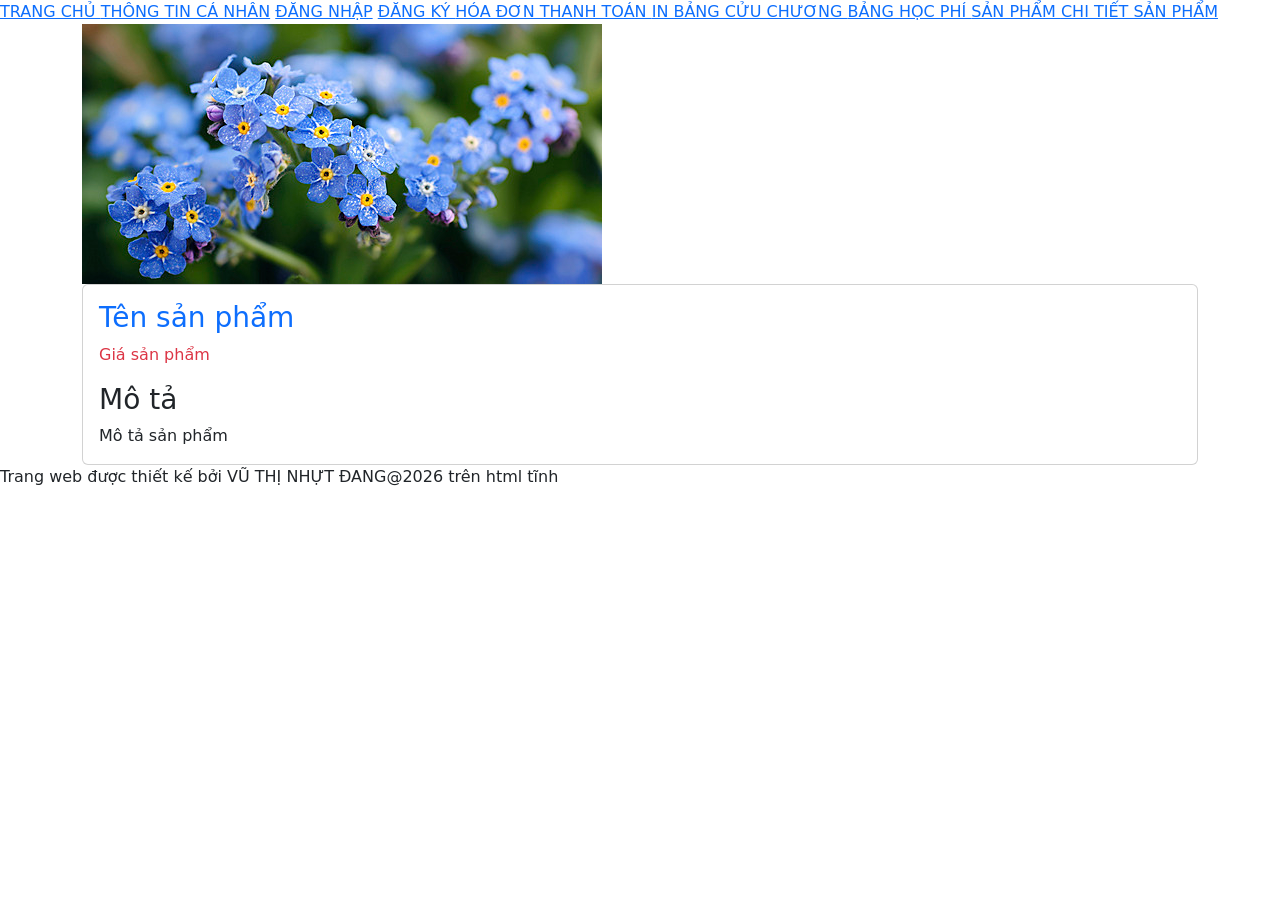
==== html/detail.html @ 3b925291 "update" ====
<!DOCTYPE html>
<html lang="vi">
<head>
  <meta charset="utf-8">
  <title> SẢN PHẨM </title>
  <link rel="stylesheet" href="../css/style9.css">
  <link href="https://cdn.jsdelivr.net/npm/bootstrap@5.3.8/dist/css/bootstrap.min.css" rel="stylesheet">
  <script src="https://cdn.jsdelivr.net/npm/bootstrap@5.3.8/dist/js/bootstrap.bundle.min.js"></script>
  
  <script src="../js/lib.js" defer></script>
</head>
<body>
<nav>
		<a class="thanhba" href="../index.html">TRANG CHỦ </a>
		<a class="thanhba" href="page1.html">THÔNG TIN CÁ NHÂN</a> 
  		<a class="thanhba" href="page2.html">ĐĂNG NHẬP</a> 
  		<a class="thanhba" href="page3.html"> ĐĂNG KÝ </a>
		<a class="thanhba" href="page4.html"> HÓA ĐƠN THANH TOÁN </a>
		<a class="thanhba" href="page5.html"> IN BẢNG CỬU CHƯƠNG </a>
		<a class="thanhba" href="page6.html"> BẢNG HỌC PHÍ </a>
		<a class="thanhba" href="page7.html"> SẢN PHẨM </a>
        <a class="thanhba" href="page8.html"> CHI TIẾT SẢN PHẨM </a>
</nav>

<div class="container">
    <div class = "Row">
        <div  class = "col-sm-4">
            <img id = "p-image" src ="../assets/hinh3.jpg " alt =""> 

        </div>
        <div class =" col-m-6 card">
           <div class = "card-body">
                <h3 id = "p-name" class =" card-title text-primary"> Tên sản phẩm </h3>
                <p class = "card-tile text-danger fw-b "id = "p-price" >Giá sản phẩm</p>
                <h3>Mô tả</h3>
                <p class = "card-text  "id = "p-description" >Mô tả sản phẩm</p>
           </div>
        </div>
        
    </div>
</div>
  

<script>
  const urlParams = new URLSearchParams(window.location.search);
  const productId = urlParams.get("id");

  const product = productDatabase.find(p => p.id === Number(productId));

  if (product) {
    document.getElementById("p-name").innerText = product.name;
    document.getElementById("p-price").innerText = product.price.toLocaleString() + " VND";
    document.getElementById("p-image").src = product.img;
    document.getElementById("p-image").alt = product.name;

    document.getElementById("p-description").innerText = product.desc; // ✅ sửa id và field name
  }
</script>

  <footer> Trang web được thiết kế bởi VŨ THỊ NHỰT ĐANG@2026 trên html tĩnh</footer>
	</body>
</html>
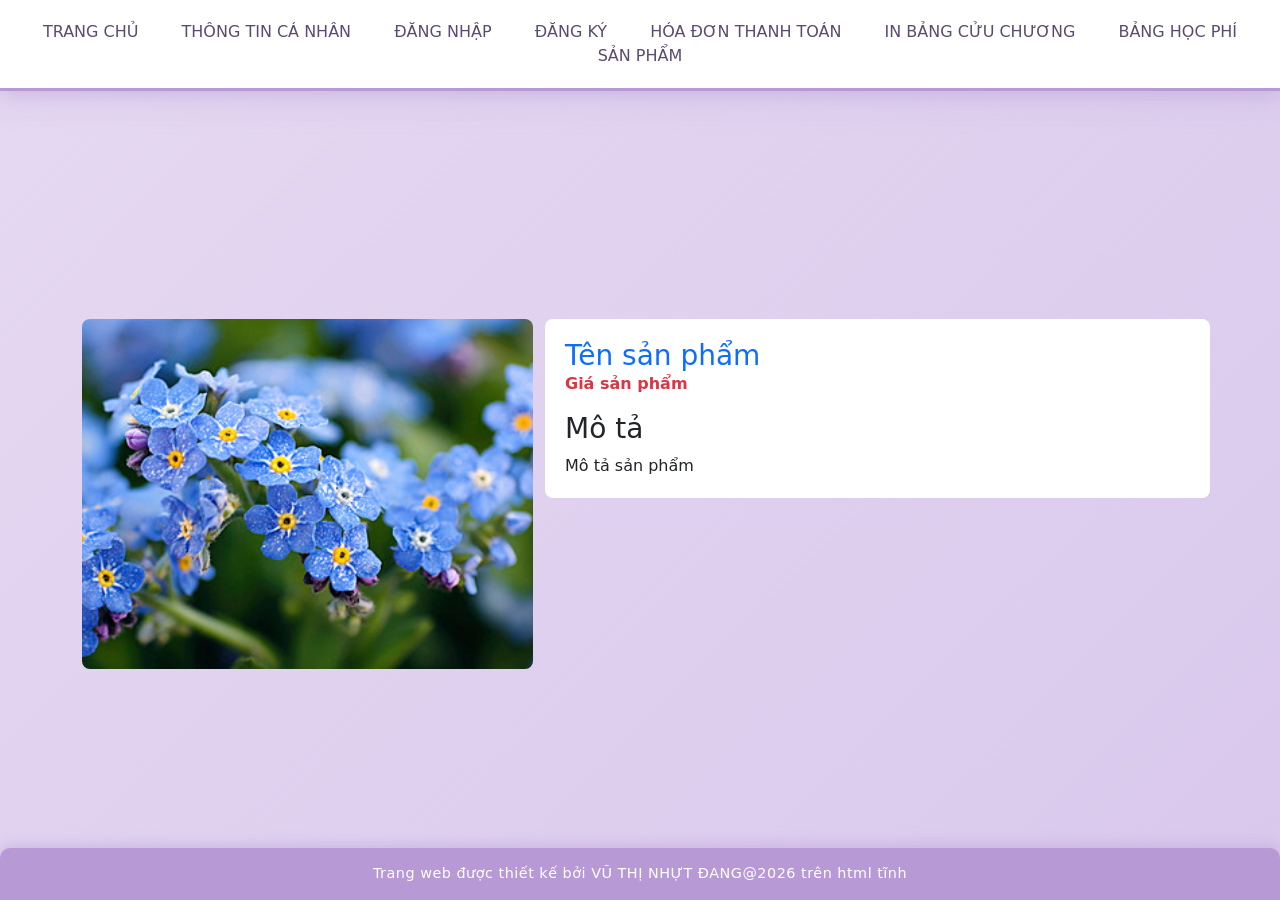
==== commit 54942d8f: "update" ====
--- a/html/detail.html
+++ b/html/detail.html
@@ -3,11 +3,11 @@
 <head>
   <meta charset="utf-8">
   <title> SẢN PHẨM </title>
-  <link rel="stylesheet" href="../css/style9.css">
+  <link rel="stylesheet" href="../css/style_detail.css">
   <link href="https://cdn.jsdelivr.net/npm/bootstrap@5.3.8/dist/css/bootstrap.min.css" rel="stylesheet">
   <script src="https://cdn.jsdelivr.net/npm/bootstrap@5.3.8/dist/js/bootstrap.bundle.min.js"></script>
   
-  <script src="../js/lib.js" defer></script>
+  <script src="../js/lib.js"></script>
 </head>
 <body>
 <nav>
@@ -19,24 +19,23 @@
 		<a class="thanhba" href="page5.html"> IN BẢNG CỬU CHƯƠNG </a>
 		<a class="thanhba" href="page6.html"> BẢNG HỌC PHÍ </a>
 		<a class="thanhba" href="page7.html"> SẢN PHẨM </a>
-        <a class="thanhba" href="page8.html"> CHI TIẾT SẢN PHẨM </a>
+     
 </nav>
 
-<div class="container">
-    <div class = "Row">
-        <div  class = "col-sm-4">
-            <img id = "p-image" src ="../assets/hinh3.jpg " alt =""> 
-
+<div class="container mt-5">
+    <div class="row align-items-start">
+        <div class="col-md-5">
+            <img id="p-image" src="../assets/hinh3.jpg" alt="" 
+                 style="width:100%; height:350px; object-fit:cover; border-radius:8px;">
         </div>
-        <div class =" col-m-6 card">
-           <div class = "card-body">
-                <h3 id = "p-name" class =" card-title text-primary"> Tên sản phẩm </h3>
-                <p class = "card-tile text-danger fw-b "id = "p-price" >Giá sản phẩm</p>
+       <div class="col-md-7" style="background: white; border-radius: 8px; padding: 20px;">
+            <div class="card-body">
+                <h3 id="p-name" class="card-title text-primary">Tên sản phẩm</h3>
+                <p class="card-text text-danger fw-bold" id="p-price">Giá sản phẩm</p>
                 <h3>Mô tả</h3>
-                <p class = "card-text  "id = "p-description" >Mô tả sản phẩm</p>
-           </div>
+                <p class="card-text" id="p-description">Mô tả sản phẩm</p>
+            </div>
         </div>
-        
     </div>
 </div>
   
--- a/css/style_detail.css
+++ b/css/style_detail.css
@@ -0,0 +1,50 @@
+body {
+  font-family: 'Segoe UI', Tahoma, sans-serif;
+  background: linear-gradient(135deg, #e6d9f2, #d9c8ec); /* nền tím pastel nhạt */
+  color: #333;
+  min-height: 100vh;
+  display: flex;
+  flex-direction: column;
+  justify-content: space-between;
+  margin: 0;
+}
+
+/* Thanh điều hướng */
+nav {
+  background: #ffffff;
+  padding: 20px;
+  text-align: center;
+  border-bottom: 3px solid #b799d6; /* viền tím của footer */
+  box-shadow: 0 0 20px rgba(183, 153, 214, 0.5),
+              0 0 40px rgba(183, 153, 214, 0.3);
+}
+
+nav .thanhba {
+  text-decoration: none;
+  color: #5a4b6f;
+  font-weight: 400;
+  margin: 5px;
+  padding: 8px 14px;
+  border-radius: 8px;
+  transition: all 0.3s ease;
+}
+
+nav .thanhba:hover {
+  background: #f3ecfa;
+  color: #7b4ca0;
+}
+
+
+/* Footer */
+footer {
+  background-color: #b799d6; /* giữ nguyên màu tím pastel đậm */
+  color: #fff;
+  text-align: center;
+  padding: 15px;
+  font-size: 0.9rem;
+  letter-spacing: 0.5px;
+  border-top-left-radius: 10px;
+  border-top-right-radius: 10px;
+  box-shadow: 0 -4px 12px rgba(183, 153, 214, 0.4);
+}
+
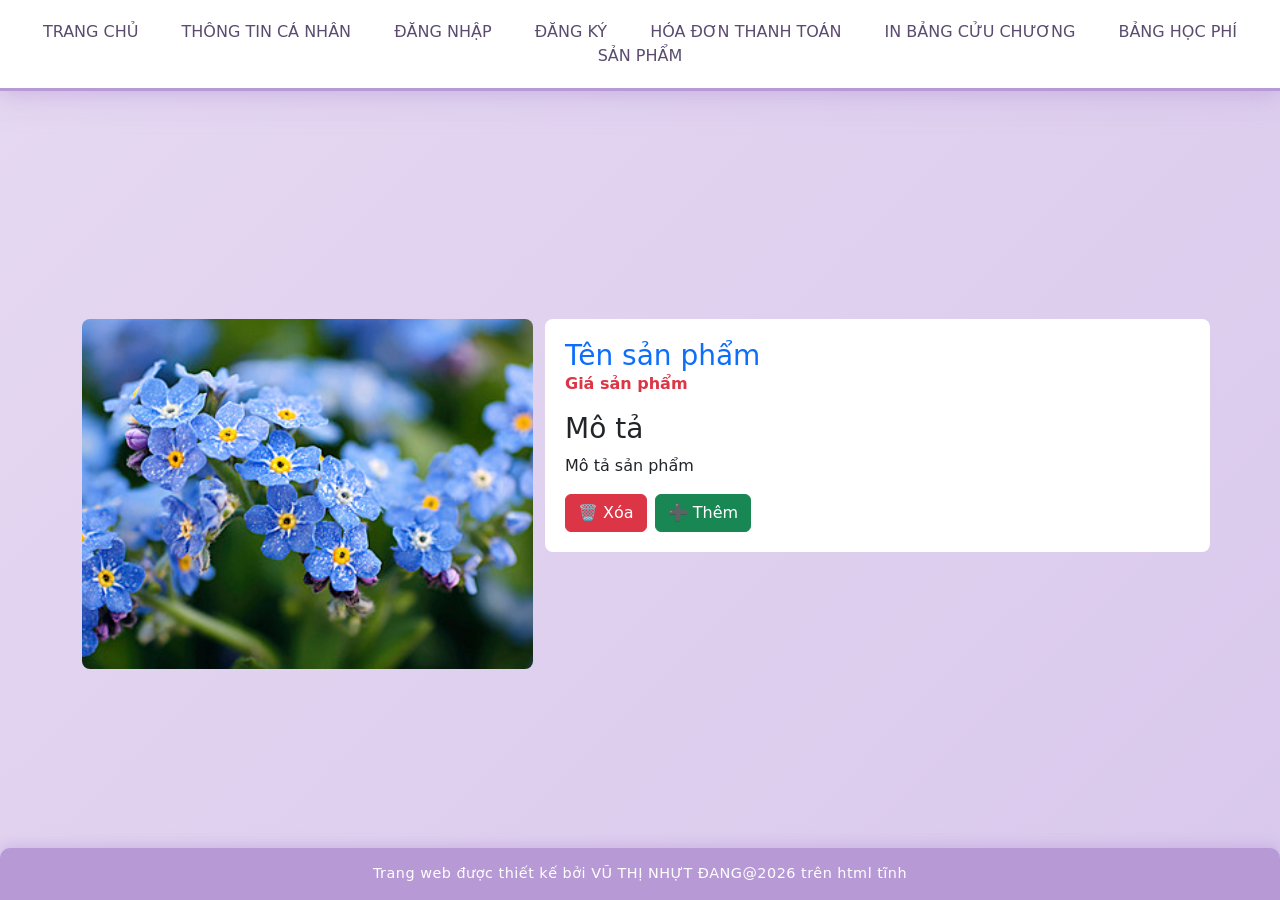
==== commit 859acb95: "update" ====
--- a/html/detail.html
+++ b/html/detail.html
@@ -2,7 +2,7 @@
 <html lang="vi">
 <head>
   <meta charset="utf-8">
-  <title> SẢN PHẨM </title>
+  <title> CHI TIẾT SẢN PHẨM </title>
   <link rel="stylesheet" href="../css/style_detail.css">
   <link href="https://cdn.jsdelivr.net/npm/bootstrap@5.3.8/dist/css/bootstrap.min.css" rel="stylesheet">
   <script src="https://cdn.jsdelivr.net/npm/bootstrap@5.3.8/dist/js/bootstrap.bundle.min.js"></script>
@@ -34,6 +34,10 @@
                 <p class="card-text text-danger fw-bold" id="p-price">Giá sản phẩm</p>
                 <h3>Mô tả</h3>
                 <p class="card-text" id="p-description">Mô tả sản phẩm</p>
+<div class="mt-3 d-flex gap-2">
+  <button id="btn-xoa" class="btn btn-danger" onclick="handleXoa()">🗑 Xóa</button>
+  <a href="them-sp.html" class="btn btn-success">➕ Thêm</a>
+</div>
             </div>
         </div>
     </div>
@@ -42,18 +46,35 @@
 
 <script>
   const urlParams = new URLSearchParams(window.location.search);
-  const productId = urlParams.get("id");
-
-  const product = productDatabase.find(p => p.id === Number(productId));
+  const productId = Number(urlParams.get("id"));
+  const addedProducts = JSON.parse(localStorage.getItem("shopAddedProducts") || "[]");
+const allProducts = [...productDatabase, ...addedProducts];
+const product = allProducts.find(p => p.id === productId);
 
   if (product) {
     document.getElementById("p-name").innerText = product.name;
     document.getElementById("p-price").innerText = product.price.toLocaleString() + " VND";
     document.getElementById("p-image").src = product.img;
     document.getElementById("p-image").alt = product.name;
+    document.getElementById("p-description").innerText = product.desc;
+  }
 
-    document.getElementById("p-description").innerText = product.desc; // ✅ sửa id và field name
+  function capNhatNut() {
+    const deletedIds = JSON.parse(localStorage.getItem("shopDeletedIds") || "[]");
+    document.getElementById("btn-xoa").disabled = deletedIds.includes(productId);
   }
+
+  function handleXoa() {
+    const deletedIds = JSON.parse(localStorage.getItem("shopDeletedIds") || "[]");
+    if (!deletedIds.includes(productId)) {
+      deletedIds.push(productId);
+      localStorage.setItem("shopDeletedIds", JSON.stringify(deletedIds));
+    }
+    alert("Đã xóa sản phẩm khỏi danh sách!");
+    capNhatNut();
+  }
+
+  capNhatNut();
 </script>
 
   <footer> Trang web được thiết kế bởi VŨ THỊ NHỰT ĐANG@2026 trên html tĩnh</footer>
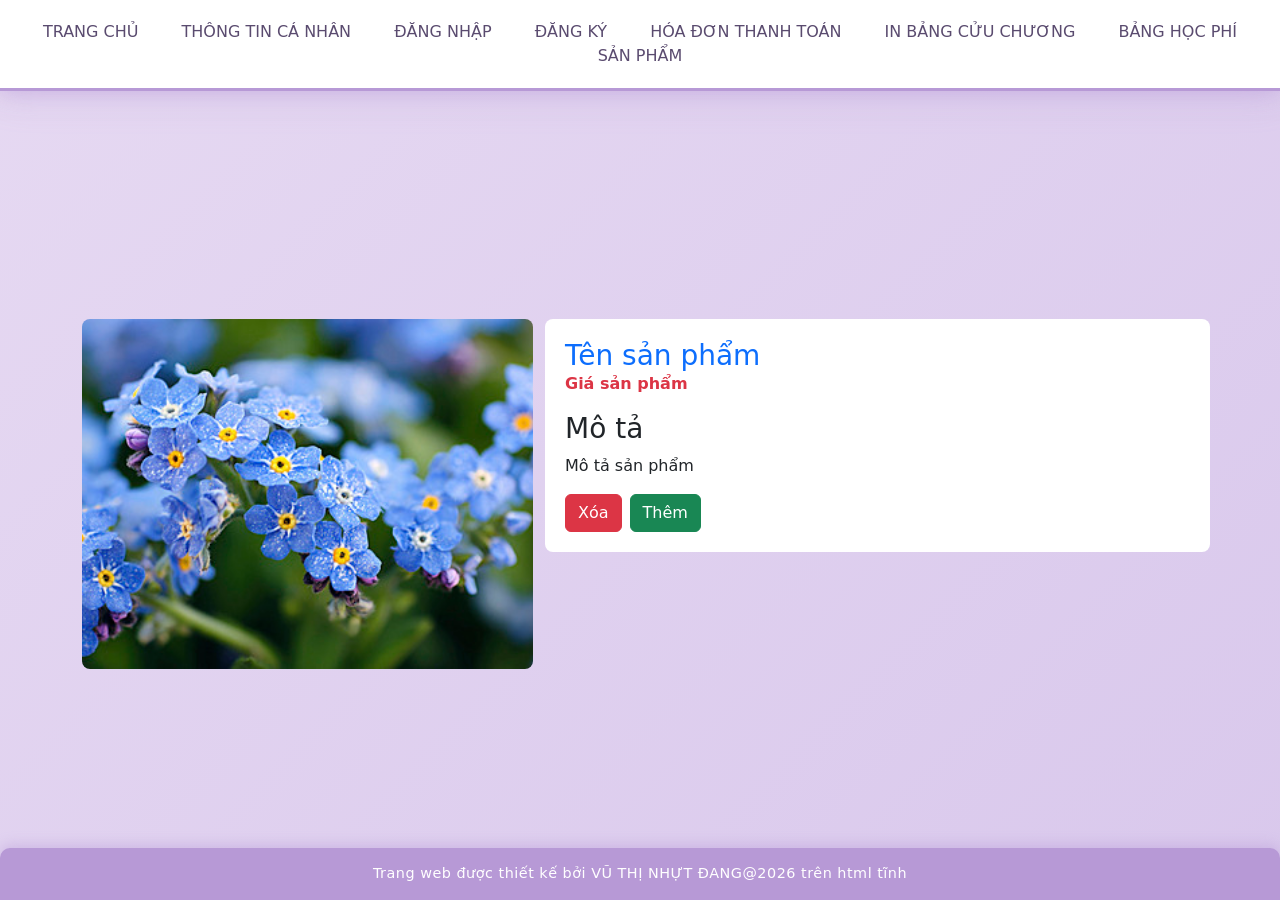
==== commit 79ec7c5c: "update" ====
--- a/html/detail.html
+++ b/html/detail.html
@@ -35,8 +35,8 @@
                 <h3>Mô tả</h3>
                 <p class="card-text" id="p-description">Mô tả sản phẩm</p>
 <div class="mt-3 d-flex gap-2">
-  <button id="btn-xoa" class="btn btn-danger" onclick="handleXoa()">🗑 Xóa</button>
-  <a href="them-sp.html" class="btn btn-success">➕ Thêm</a>
+  <button id="btn-xoa" class="btn btn-danger" onclick="handleXoa()"> Xóa</button>
+  <a href="them-sp.html" class="btn btn-success"> Thêm</a>
 </div>
             </div>
         </div>
